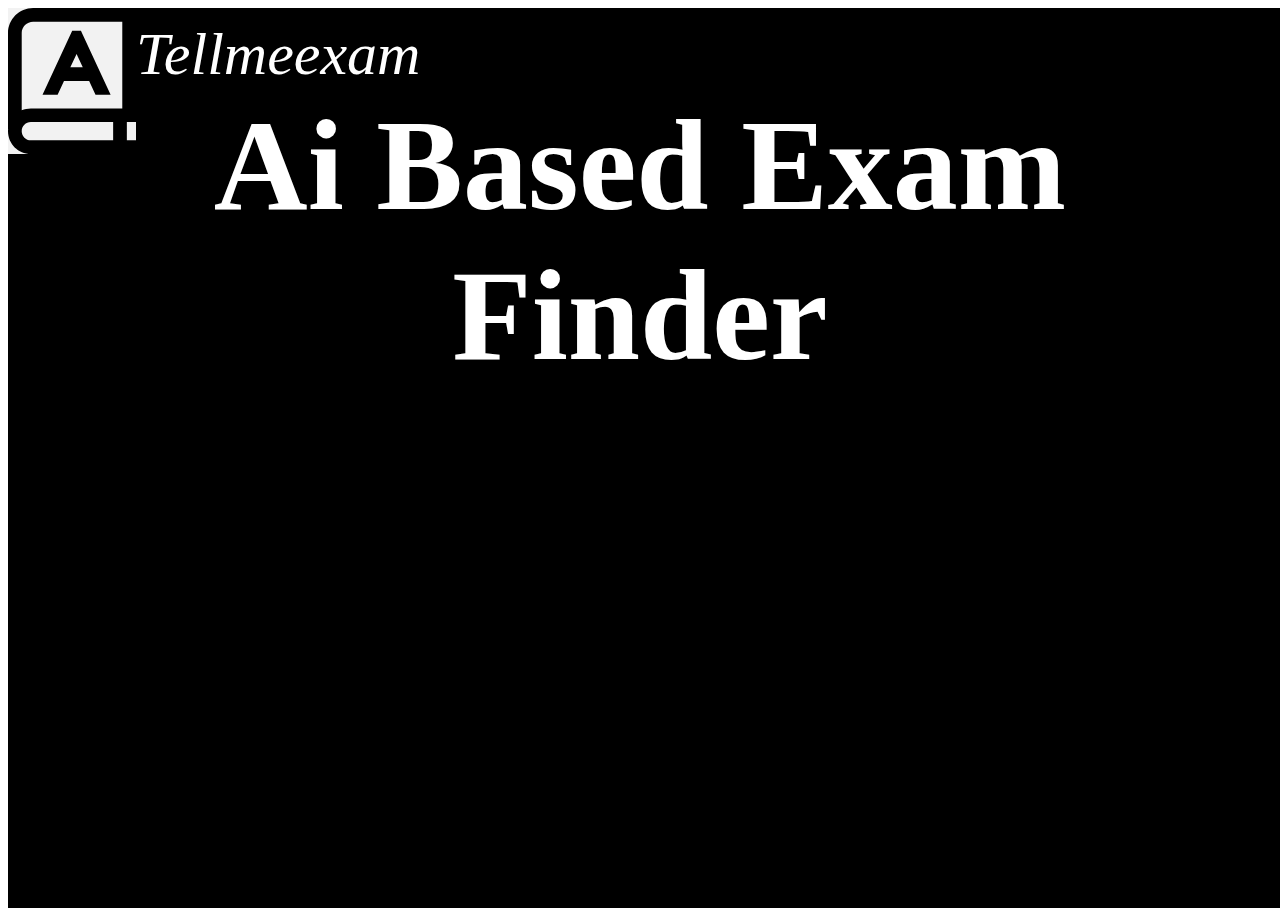
==== index.html @ 083238ee "add_basic" ====
<html>
    <head>
        <link rel="stylesheet" href="style.css">
    <title>
        Test
        </title>    
    </head>
        <body>
            <div class="main">
                <div class="title">
                    <img src="img/book.svg" width="10%" style="background-color:#f2f2f2" >
                    <i class="title_text">
                     Tellmeexam    
                    </i>
                </div>


                <div class="sec">
                <center>
                <b class="sec_test">Ai Based Exam Finder</b>    
                </center>

                </div>
            </div>
---- style.css ----
.main{
    background-color:black;
    width:100vw;
    height:100vh;
}

.title_text{
    color:white;
    font-size:60px;
    font-family:cursive;
    position: absolute;
    top:20px;
}

.sec{
    color:white;
    position:absolute;
    top:10%;
    font-size:130px;
    width:80%;
    left:10%;
}
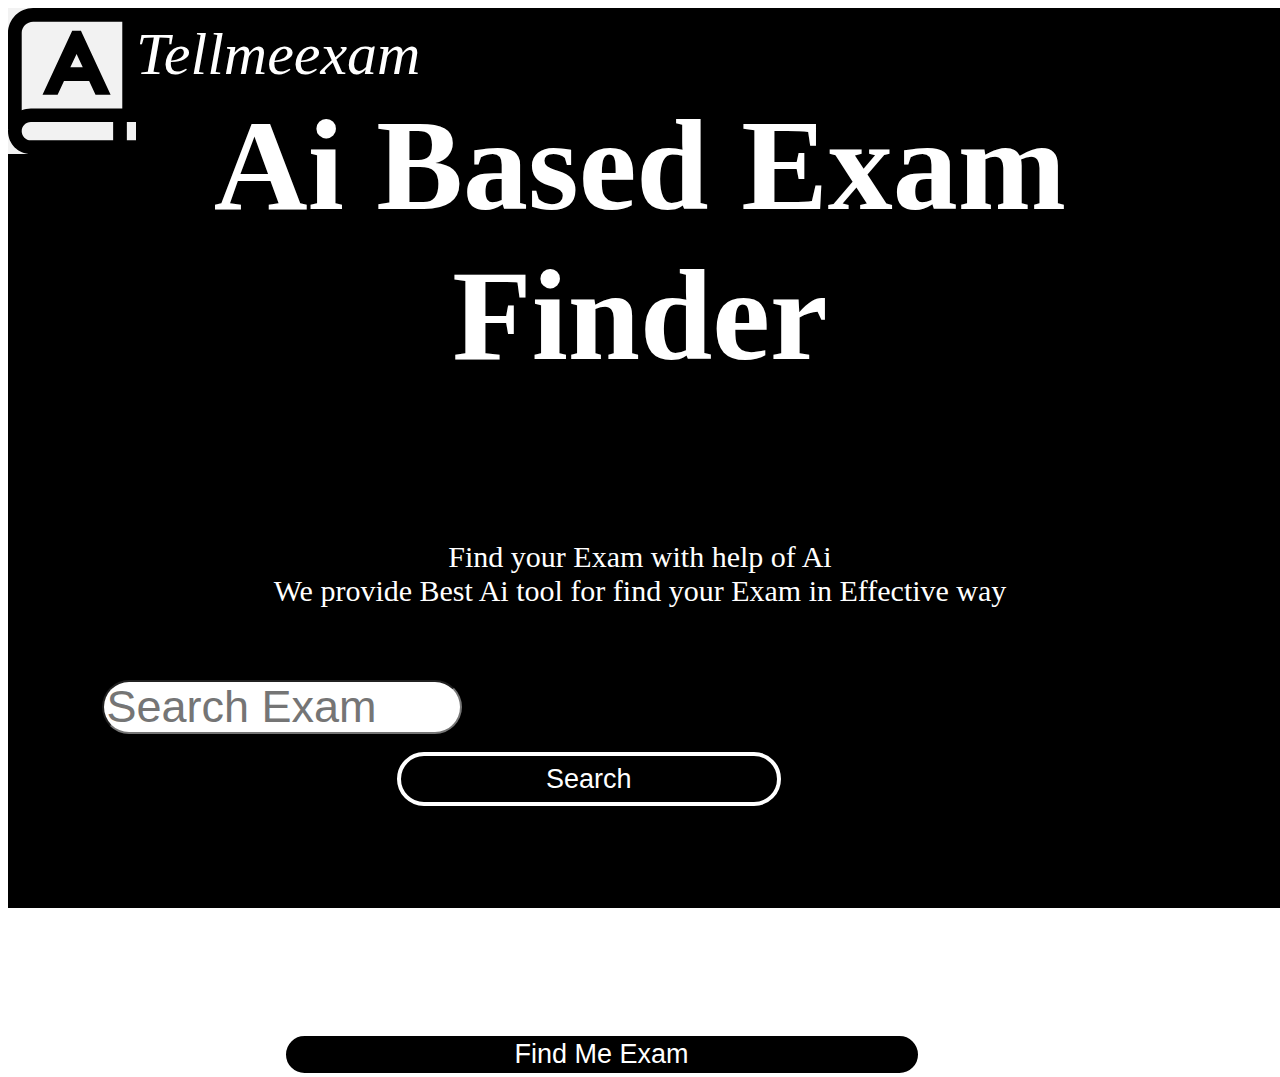
==== commit de07c57e: "add" ====
--- a/index.html
+++ b/index.html
@@ -6,6 +6,7 @@
         </title>    
     </head>
         <body>
+            
             <div class="main">
                 <div class="title">
                     <img src="img/book.svg" width="10%" style="background-color:#f2f2f2" >
@@ -17,9 +18,26 @@
 
                 <div class="sec">
                 <center>
-                <b class="sec_test">Ai Based Exam Finder</b>    
-                </center>
+                <b class="sec_test">Ai Based Exam Finder</b><br><br>
+                <tag class="sec_text_below">Find your Exam with help of Ai</tag>  <br>  
+                <tag class="sec_text_below">We provide Best Ai tool for find your Exam in Effective way</tag>    
+                
+            </center>
 
+
+                <div class="search_bar">
+                    <input class="search_bar_inp" type="text" placeholder="Search Exam"> <br>
+                    <button class="search_bar_but">Search</button>
+
+                </div>
+                <div class="extra_text">
+                    <center>
+                    OR
+                    </center>
+                    
+                </div>
+                <div class="find_me_exam">
+                    <button class="find_me_exam_but">Find Me Exam</button>
                 </div>
             </div>
 
--- a/style.css
+++ b/style.css
@@ -1,6 +1,7 @@
 .main{
     background-color:black;
     width:100vw;
+    
     height:100vh;
 }
 
@@ -19,4 +20,53 @@
     font-size:130px;
     width:80%;
     left:10%;
-}+}
+
+.sec_text_below{
+    font-size:30px;
+    color:white;
+}
+.search_bar_inp{
+    width:40vh;
+    height:6vh;
+    font-size:5vh;
+    border-radius: 100px;
+
+
+}
+
+.search_bar_but{
+    background-color: black;
+    color:white;
+    width:30vw;
+    height:6vh;
+    font-size:3vh;
+    border:4px solid white;
+    border-radius: 100px;
+    margin-left:23vw;
+    margin-top:2vh;
+
+}
+
+.search_bar{
+    margin-top:8vh;
+    margin-left:-2vw;
+}
+
+.find_me_exam_but{
+    background-color: black;
+    color:white;
+    width:50vw;
+    font-size:3vh;
+    height:5vh;
+    margin-top:10%;
+    margin-left:15%;
+    border-radius: 100px;
+    border:4px solid white;
+}
+
+.extra_text{
+    font-size:2vh;
+    margin-left:-100px;
+    margin-top:10%;
+}
